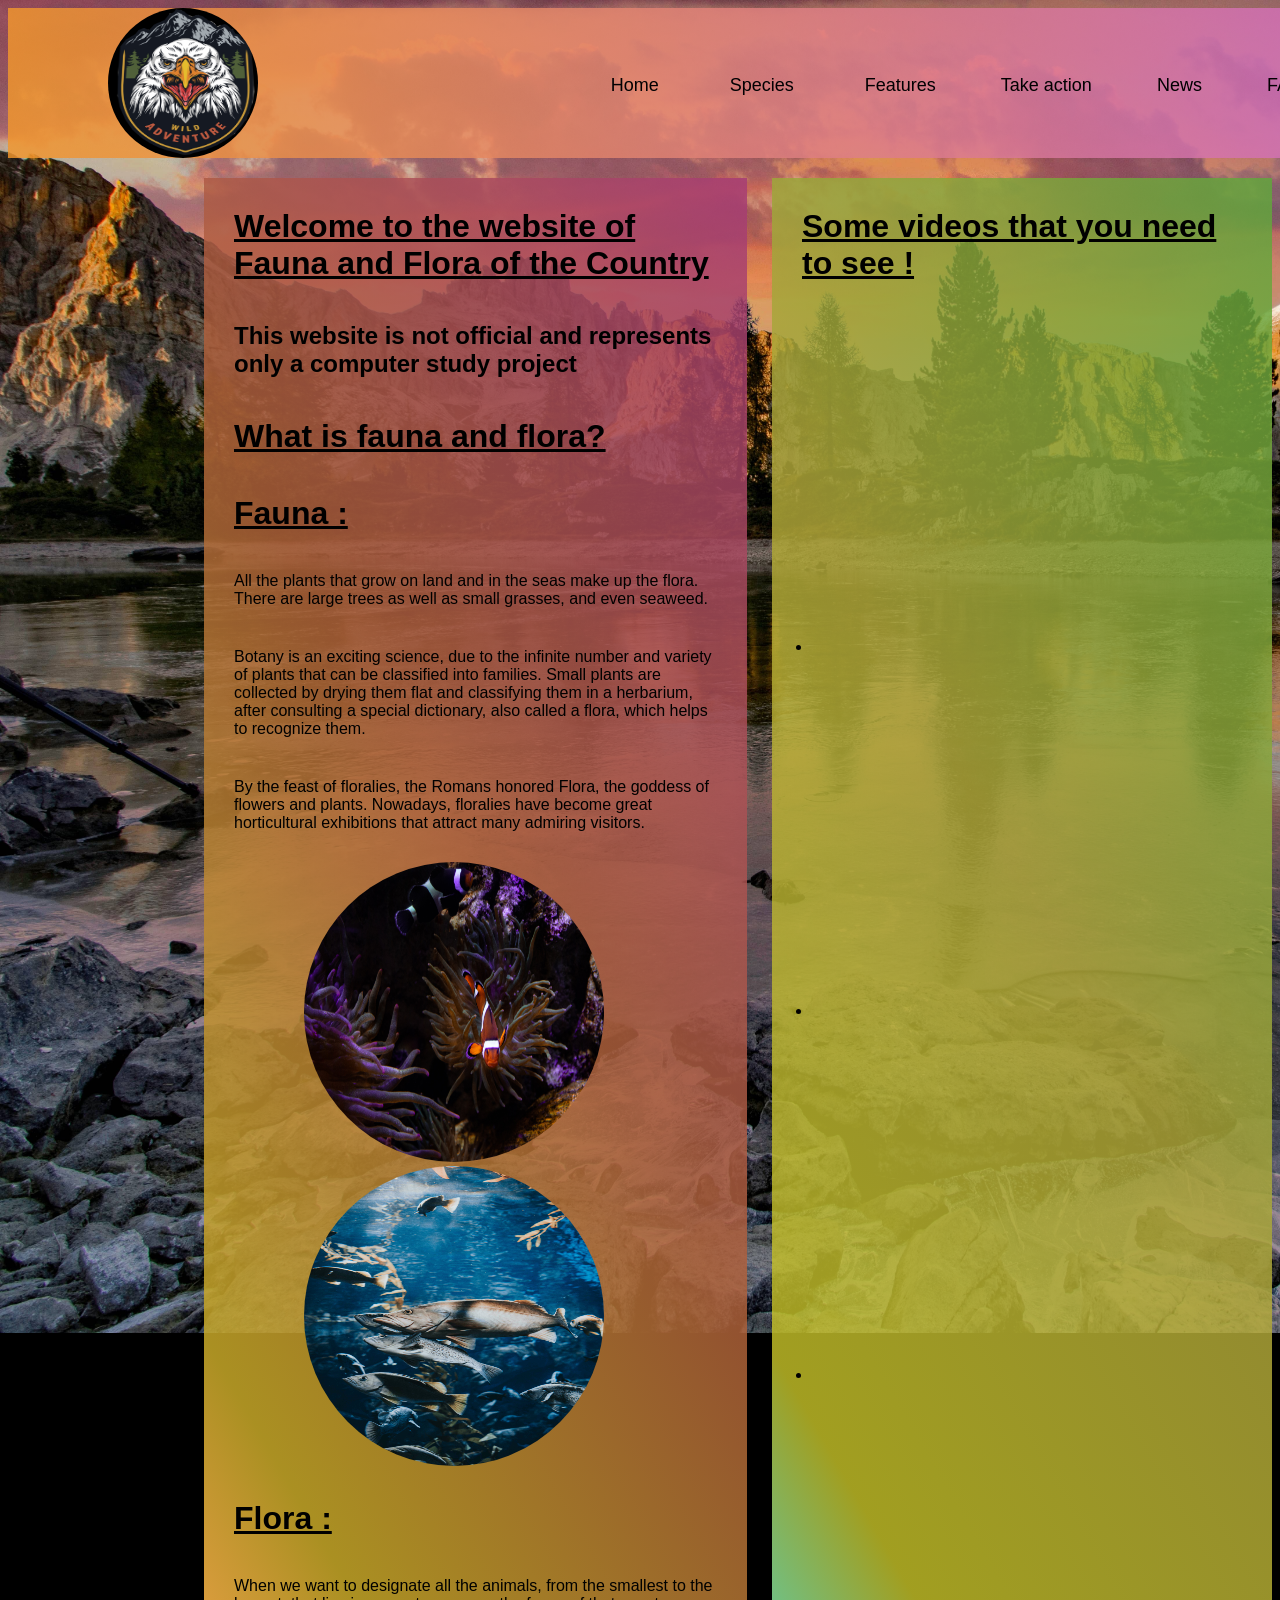
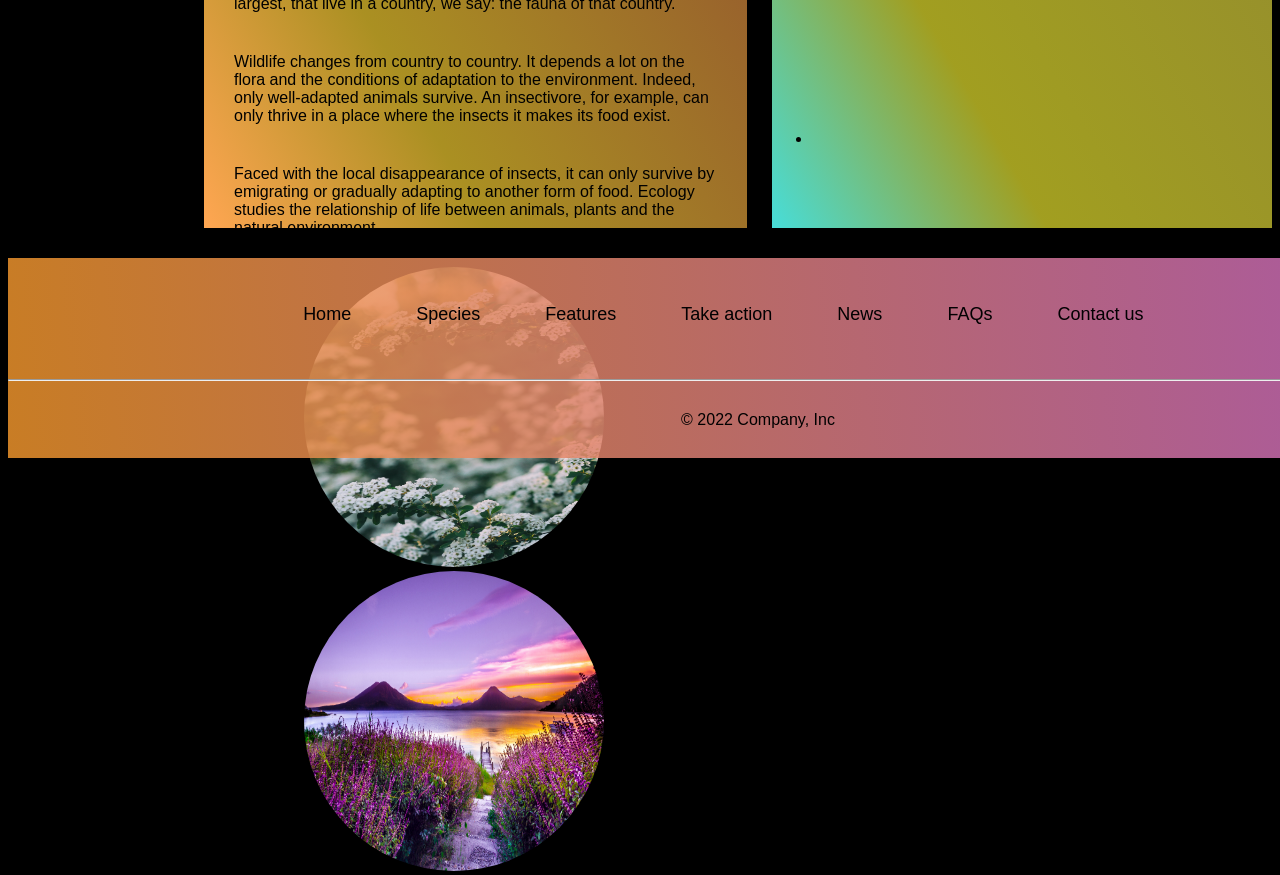
==== HTML/index.html @ 6f2f82e9 "first day" ====
<!DOCTYPE html>
<html lang="en">
<head>
    <meta charset="UTF-8">
    <meta http-equiv="X-UA-Compatible" content="IE=edge">
    <meta name="viewport" content="width=device-width, initial-scale=1.0">
    <link rel="stylesheet" type="text/css" href="style.css">
    <title>Document</title>
</head>
<body>
    <header>
        <nav>
            <a href="index.html"><img src="logo.jpg" id="logo"></a>
            <ul id="MainMenu">
                <li><a href="index.html">Home</a></li>
                <button>
                    <li>
                        <div class="dropdown">
                            <a href="index.html">Species</a>
                                <div class="content">
                                    <a href="mammifere.html">Mammiferes</a>
                                    <a href="birds.html">Birds</a>
                                    <a href="fishs.html">Fishs</a>
                                    <a href="amphibiens.html">Amphibians</a>
                                    <a href="reptiles.html">Reptiles</a>
                                    <a href="invertebres.html">Invertebrates</a>
                                    <a href="plants.html">Plants</a>
                                    <a href="savages.html">Savage species</a>
                                </div>
                        </div>
                    </li>
                </button>
                <li><a href="features.html">Features</a></li>
                <li><a href="action.html">Take action</a></li>
                <li><a href="new.html">News</a></li>
                <li><a href="FAQs.html">FAQs</a></li>
                <li><a href="Contact.html">Contact us</a></li>
            </ul>
        </nav>
    </header>

    <div class="row">
        <div id="Presentation" class="col">
            <h1>Welcome to the website of Fauna and Flora of the Country</h1>
            <h2>This website is not official and represents only a computer study project</h2>
            <h1>What is fauna and flora?</h1>
            <h1>Fauna :</h1>
            <p>All the plants that grow on land and in the seas make up the flora. There are large trees as well as small grasses, and even seaweed.
            </p>
            <p>
                Botany is an exciting science, due to the infinite number and variety of plants that can be classified into families. Small plants are collected by drying them flat and classifying them in a herbarium, after consulting a special dictionary, also called a flora, which helps to recognize them. 
            </p>
            <p>
                By the feast of floralies, the Romans honored Flora, the goddess of flowers and plants. Nowadays, floralies have become great horticultural exhibitions that attract many admiring visitors. 
            </p>
            <img src="faunaONE.jpg" id="fauna">
            <img src="faunaTwo.jpg" id="fauna">
            <h1>Flora :</h1>
            <p>
                When we want to designate all the animals, from the smallest to the largest, that live in a country, we say: the fauna of that country.
            </p>
            <p>
                Wildlife changes from country to country. It depends a lot on the flora and the conditions of adaptation to the environment. Indeed, only well-adapted animals survive. An insectivore, for example, can only thrive in a place where the insects it makes its food exist. 
            </p>
            <p>
                Faced with the local disappearance of insects, it can only survive by emigrating or gradually adapting to another form of food. Ecology studies the relationship of life between animals, plants and the natural environment.
            </p>
            <img src="floraOne.jpg" id="flora">
            <img src="floraTwo.jpg" id="flora">
        </div>
        <div id="videos" class="col">
            <h1>Some videos that you need to see !</h1>
            <ul>
                <li id="separation">
                    <iframe width="460" height="315" src="https://www.youtube.com/embed/L1ntVDlZll0" title="YouTube video player" frameborder="0" allow="accelerometer; autoplay; clipboard-write; encrypted-media; gyroscope; picture-in-picture" allowfullscreen></iframe>
                </li>
                <li id="separation">
                    <iframe width="460" height="315" src="https://www.youtube.com/embed/bsF-CzBNmOM" title="YouTube video player" frameborder="0" allow="accelerometer; autoplay; clipboard-write; encrypted-media; gyroscope; picture-in-picture" allowfullscreen></iframe>
                </li>
                <li id="separation">
                    <iframe width="460" height="315" src="https://www.youtube.com/embed/sP5YNOAPU40" title="YouTube video player" frameborder="0" allow="accelerometer; autoplay; clipboard-write; encrypted-media; gyroscope; picture-in-picture" allowfullscreen></iframe>
                </li>
                <li id="separation">
                    <iframe width="460" height="315" src="https://www.youtube.com/embed/ptAh3mdb8Rg" title="YouTube video player" frameborder="0" allow="accelerometer; autoplay; clipboard-write; encrypted-media; gyroscope; picture-in-picture" allowfullscreen></iframe>
                </li>
            </ul>
        </div>
    </div>
    <footer>
        <nav>
            <ul id="MainMenu">
                <li></li>
                <li></li>
                <li></li>
                <li></li>
                <li></li>
                <li></li>
                <li></li>
                <li></li>
                <li><a href="index.html">Home</a></li>
                <li><a href="mammifere.html">Species</a></li>
                <li><a href="features.html">Features</a></li>
                <li><a href="action.html">Take action</a></li>
                <li><a href="new.html">News</a></li>
                <li><a href="FAQs.html">FAQs</a></li>
                <li><a href="Contact.html">Contact us</a></li>
            </ul>
        </nav>
        <hr>
        <p class="text-center text-muted">© 2022 Company, Inc</p>
    </footer>
</body>
</html>
---- HTML/style.css ----
body
{
    font-family: Verdana, Geneva, Tahoma, sans-serif;
    background-color: black;
    background-image: url("fond.jpg");
    background-attachment:fixed;
    background-size: 2000px ;
    background-repeat: no-repeat;
}

header
{
    background: rgb(241,150,44);
    background: linear-gradient(85deg, rgba(241,150,44,0.8295693277310925) 0%, rgba(206,106,209,0.8155637254901961) 100%);
    background-position: center;
    height: 150px;
    width: 1500px;
    margin-left: auto;
    margin-right: auto;
    position: relative;
}


#logo{
    width: 150px;
    height: 150px;
    border-radius: 50%;
    margin-left: 100px;
}

nav
{
    display: flex;
    justify-content: space-between;
    align-items: center;
    font-size: large;
}

#MainMenu{
    padding: 28px 0;
}

#MainMenu li{
    display: inline-block;
    margin: 0 15px;
}

#MainMenu li a{
    margin-right: 30px;
    text-decoration: none;
    font-size: large;
    color: rgb(2, 0, 2);
    padding: 5px 0;
    position: relative;
}

#MainMenu li a::after{
    content:'';
    background: rgb(117, 7, 130);
    width: 0;
    height: 3px;
    position: absolute;
    bottom: 0;
    left: 0;
    transition: width 0.1s;
}

#MainMenu li a:hover::after{
    width: 100%;
}

#Presentation{
    background: rgb(166,60,117);
    background: linear-gradient(240deg, rgba(166,60,117,0.8323704481792717) 0%, rgba(175,98,57,0.8379726890756303) 45%, rgba(200,169,40,0.8491771708683473) 81%, rgba(255,166,82,1) 100%);
    height: 1650px;
    width: 900px;
    margin-right: 15px;
    font-size: medium;
}

p {
 margin:20px;
 padding:10px;
 }

h1 {
    text-decoration: underline;
    margin:20px;
    padding:10px;
}

h2 {
    margin:20px;
    padding:10px;
}



#flora{
    width: 300px;
    height: 300px;
    border-radius: 50%;
    margin-left: 100px;
}

#videos{
    background: rgb(96,166,60);
    background: linear-gradient(240deg, rgba(96,166,60,0.8323704481792717) 0%, rgba(175,166,57,0.8379726890756303) 45%, rgba(200,196,40,0.8071603641456583) 81%, rgba(82,255,250,0.865983893557423) 100%);
    background-position: center;
    height: 1650px;
    width: 571px;
    font-size: medium;
    margin-left: 10px;
}

.row {
    margin-top: 20px;
    margin-bottom: 15px;
    margin-left: 196px;
    display : flex;
    flex-direction : row;
  }

header button{
    background-color: transparent;
    border: none;
    outline: none;
}

.dropdown{
    position: relative;
}

.dropdown .content{
    display: none;
    align-items: center;
}

.dropdown:hover .content{
    display: block;
    display: flex;
    flex-direction: column;
    position: absolute;
    background: rgb(241,150,44);
    background: linear-gradient(85deg, rgba(241,150,44,1) 0%, rgba(206,106,209,1) 100%);
    padding: 5px 10px;
}

button{
    color: rgb(2, 0, 2);
}

#mammifere_text{
    background: rgb(241,150,44);
    background: linear-gradient(85deg, rgba(241,150,44,0.8295693277310925) 0%, rgba(206,106,209,0.8155637254901961) 100%);
    height: 330px;
    width: 1500px;
    margin-left: 200px;
    margin-bottom: 20px;
    font-size: medium;
}

#mammifereOne{
    margin-left: 200px;
    margin-top: 25px;
    margin-right: 30px;
    height: 250px;
    width: 475px;
    font-size: medium;
    display: inline-block;
}

#mammifereTwo{
    margin-top: 25px;
    height: 250px;
    margin-right: 30px;
    width: 475px;
    font-size: medium;
    display: inline-block;
}

#mammifereThree{
    margin-top: 25px;
    height: 250px;
    width: 475px;
    font-size: medium;
    display: inline-block;
}

#fauna{
    width: 300px;
    height: 300px;
    border-radius: 50%;
    margin-left: 100px;
}

.location-listing {
    position: relative;
  }


.location-image {
    line-height: 0;
    overflow: hidden;
}

.location-title {
    font-size: 1.5em;
    font-weight: bold;
    text-decoration: none;
    z-index: 1;
    position: absolute;
    height: 100%;
    width: 100%;
    top: 0;
    left: 0;
    opacity: 0;
    transition: opacity .5s;
    background: rgb(241,150,44);
    background: linear-gradient(85deg, rgba(241,150,44,0.8295693277310925) 0%, rgba(206,106,209,0.8155637254901961) 100%);
    color: rgb(0, 0, 0);
    
    display: flex;
    align-items: center;
    justify-content: center;
}

.location-listing:hover .location-title {
    opacity: 0.75;
}
  
.location-listing:hover .location-image img {
    filter: blur(0.5px);
}

#separation{
    margin-top: 45px;
}

#inside{
    width: 100%;
    height: auto;
}

.line { width:100%; height:1px; background: rgb(0, 0, 0) }

footer{
    margin-top: 30px;
    background: rgb(241,150,44);
    background: linear-gradient(85deg, rgba(241,150,44,0.8295693277310925) 0%, rgba(206,106,209,0.8155637254901961) 100%);
    background-position: center;
    height: 200px;
    width: 1500px;
    margin-left: auto;
    margin-right: auto;
    position: relative;
}

footer p{
    text-align: center;
}
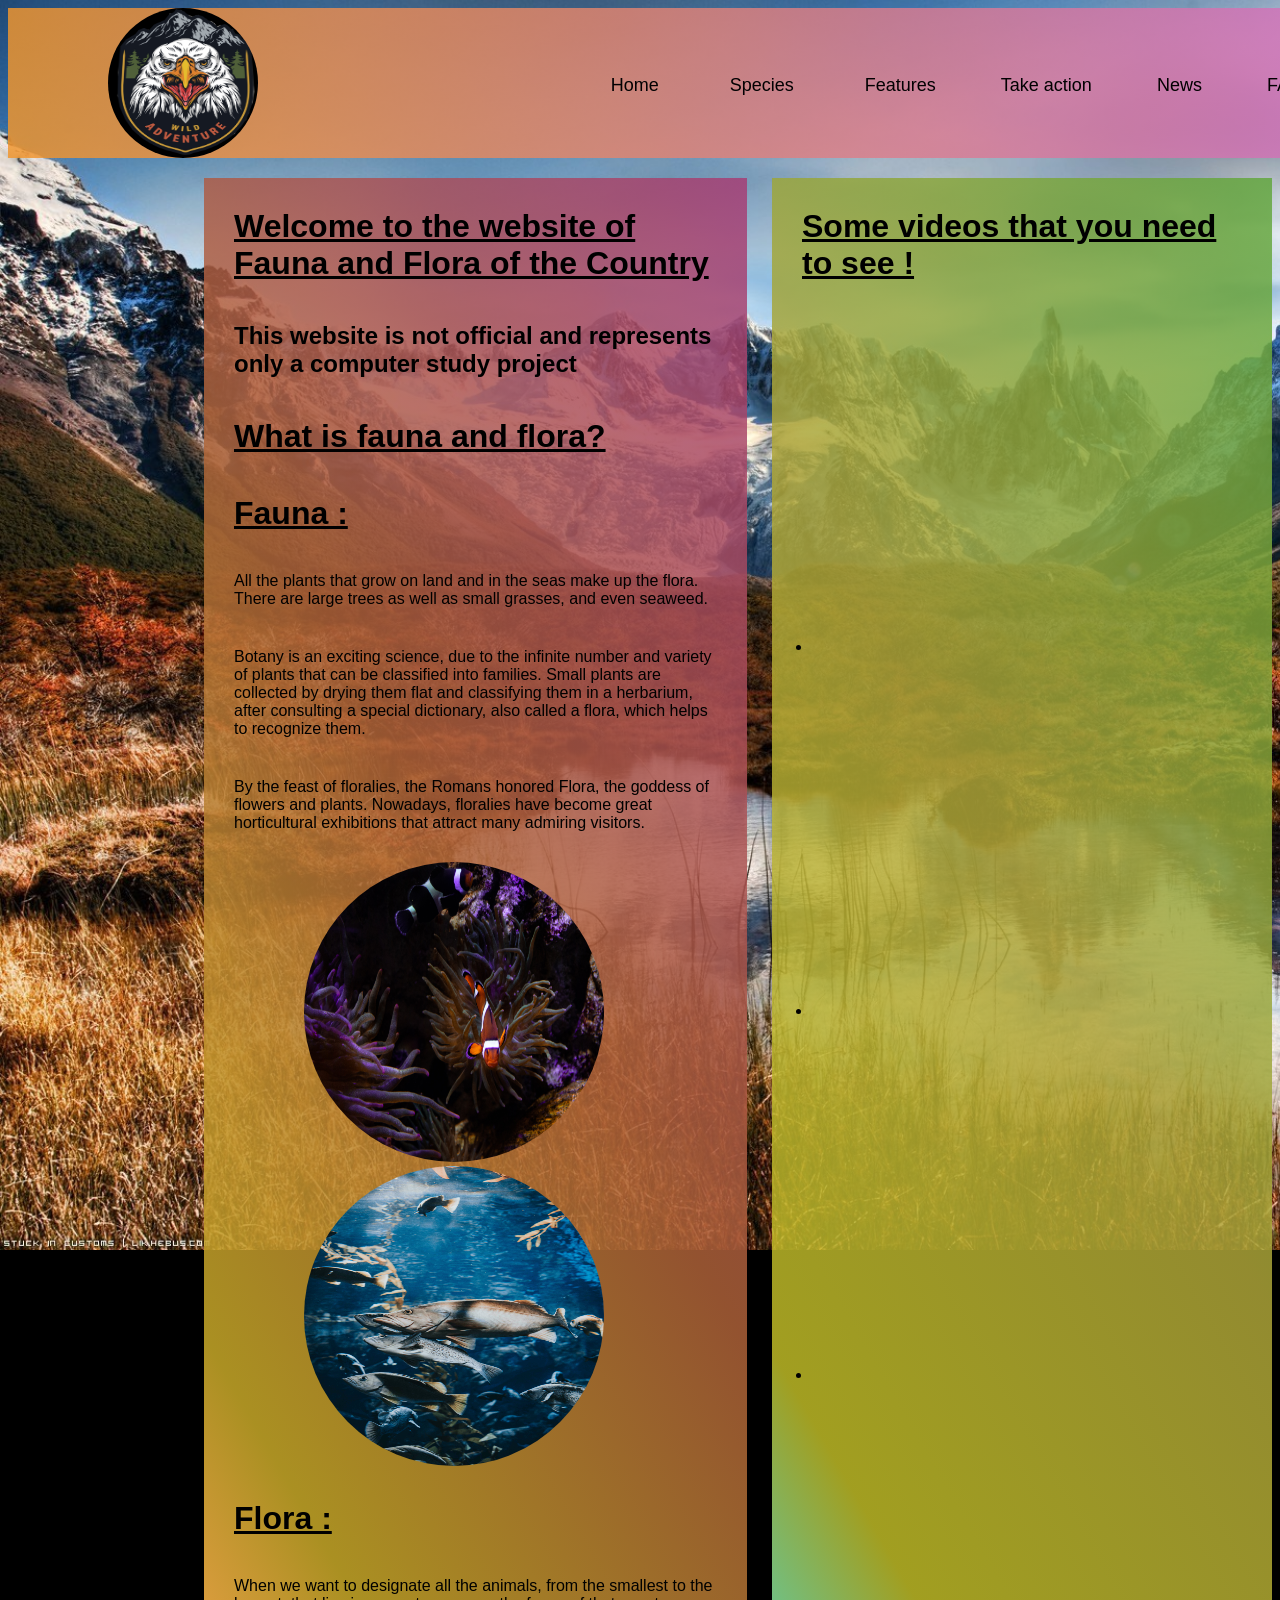
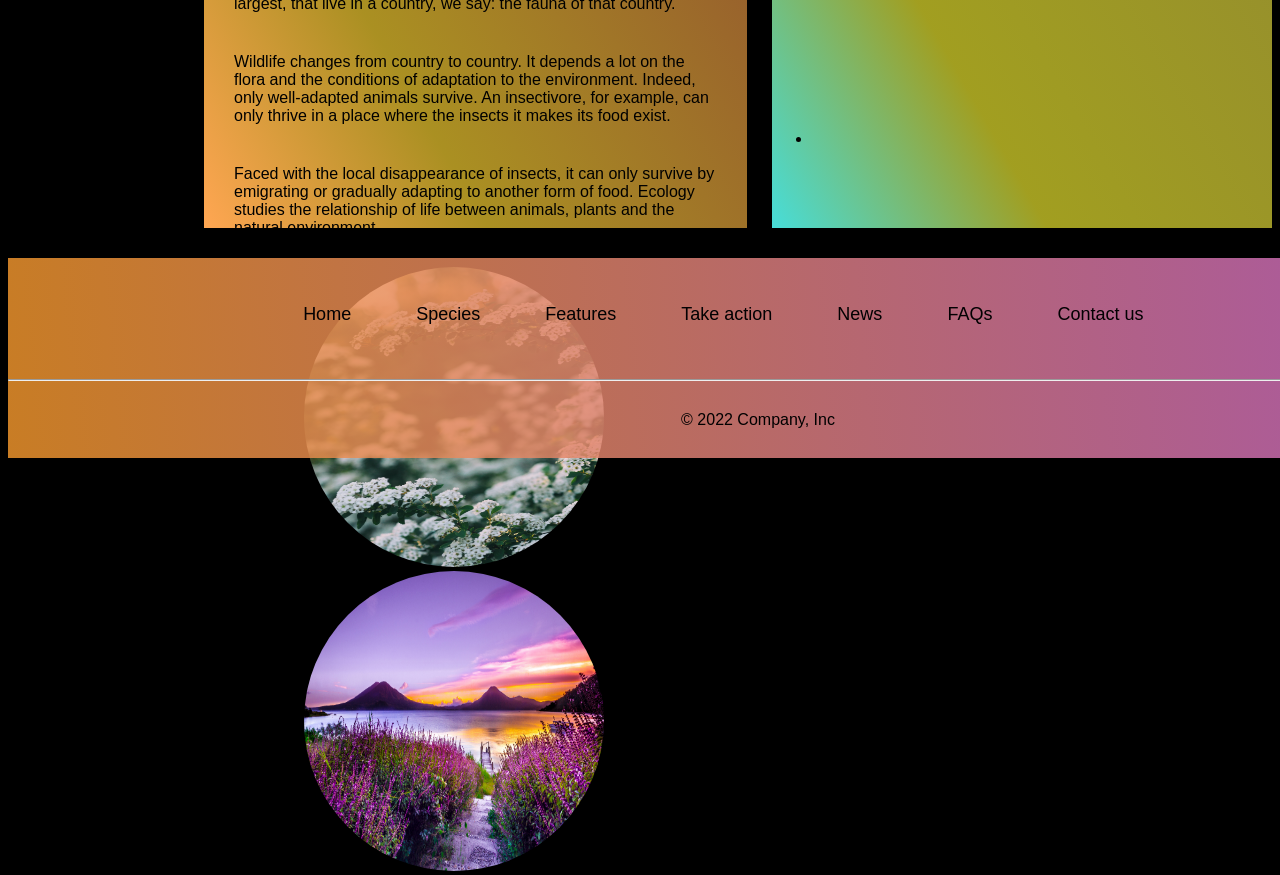
==== commit a8da6f6f: "all the elements except the diapositives" ====
--- a/HTML/index.html
+++ b/HTML/index.html
@@ -17,16 +17,15 @@
                     <li>
                         <div class="dropdown">
                             <a href="index.html">Species</a>
-                                <div class="content">
-                                    <a href="mammifere.html">Mammiferes</a>
-                                    <a href="birds.html">Birds</a>
-                                    <a href="fishs.html">Fishs</a>
-                                    <a href="amphibiens.html">Amphibians</a>
-                                    <a href="reptiles.html">Reptiles</a>
-                                    <a href="invertebres.html">Invertebrates</a>
-                                    <a href="plants.html">Plants</a>
-                                    <a href="savages.html">Savage species</a>
-                                </div>
+                            <div class="content">
+                                <a href="mammifere.html">Mammiferes</a>
+                                <a href="birds.html">Birds</a>
+                                <a href="fishs.html">Fishs/Amphibians/Amphibians</a>
+                                <a href="invertebres.html">Invertebrates</a>
+                                <a href="plants.html">Plants</a>
+                                <a href="savages.html">Savage species</a>
+                            </div>
+                    </div>
                         </div>
                     </li>
                 </button>
--- a/HTML/style.css
+++ b/HTML/style.css
@@ -258,4 +258,15 @@
 
 footer p{
     text-align: center;
+}
+
+#features{
+    background: rgb(166,60,117);
+    background: linear-gradient(240deg, rgba(166,60,117,0.8323704481792717) 0%, rgba(175,98,57,0.8379726890756303) 45%, rgba(200,169,40,0.8491771708683473) 81%, rgba(255,166,82,1) 100%);
+    height: 250px;
+    width: 1100px;
+    text-align: center;
+    margin-left: auto;
+    margin-right: auto;
+    font-size: medium;
 }
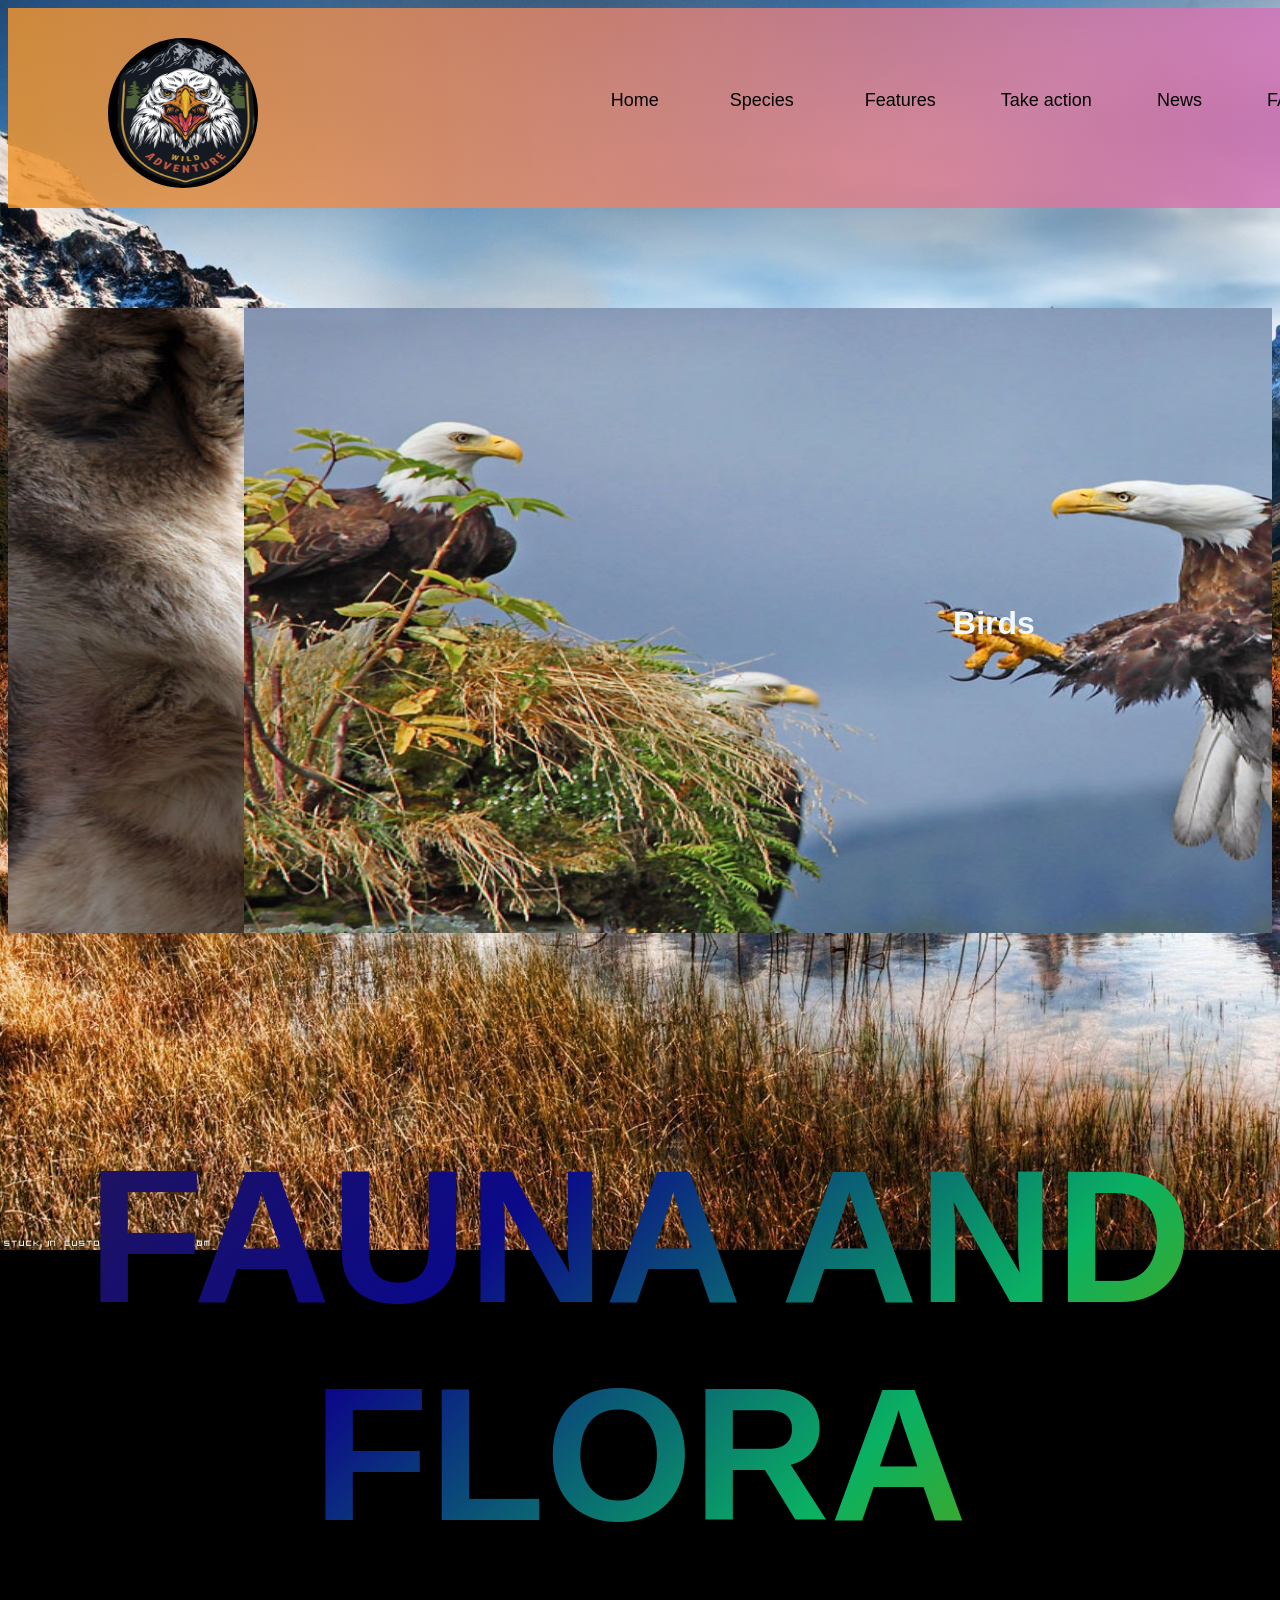
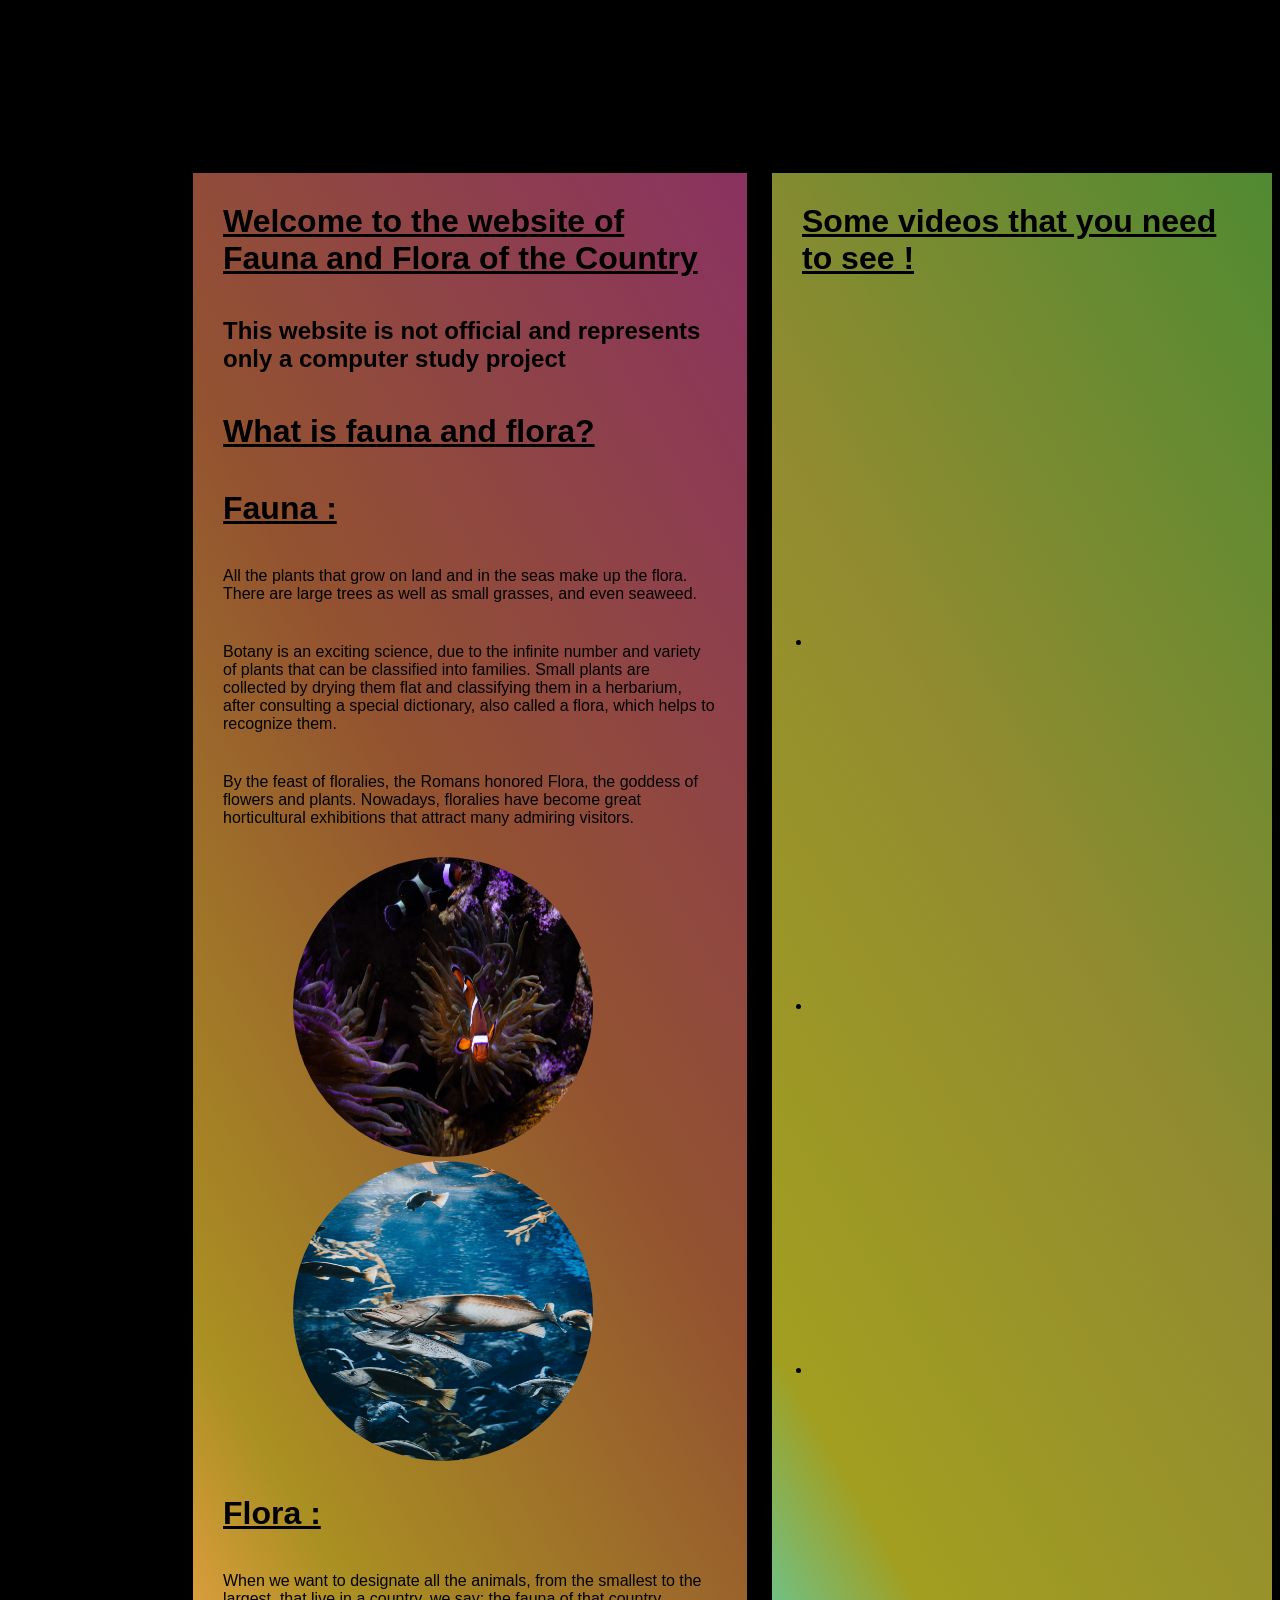
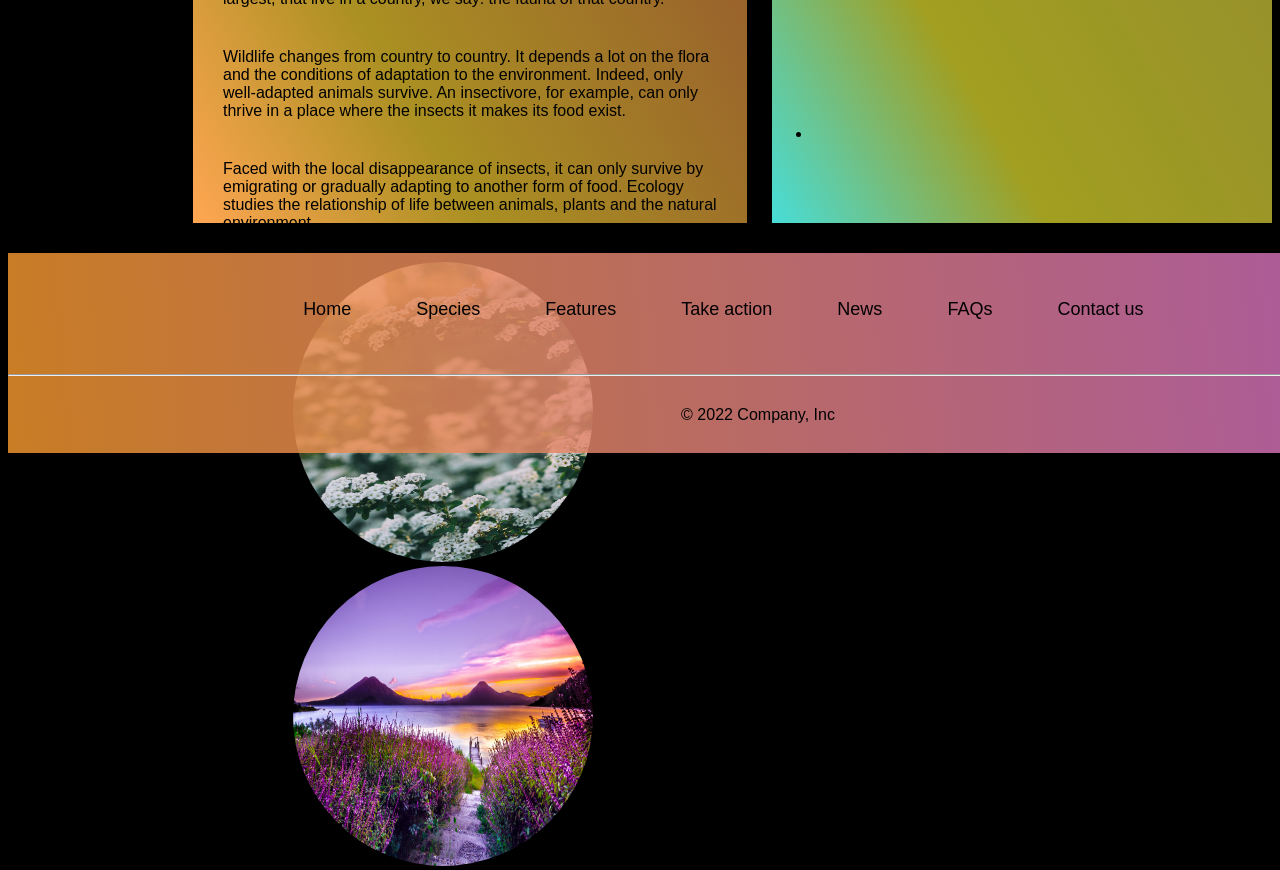
==== commit 70062ae9: "js and text in color" ====
--- a/HTML/index.html
+++ b/HTML/index.html
@@ -4,7 +4,9 @@
     <meta charset="UTF-8">
     <meta http-equiv="X-UA-Compatible" content="IE=edge">
     <meta name="viewport" content="width=device-width, initial-scale=1.0">
+    <link rel="stylesheet" href="https://maxst.icons8.com/vue-static/landings/line-awesome/line-awesome/1.3.0/css/line-awesome.min.css">
     <link rel="stylesheet" type="text/css" href="style.css">
+    <script src="JS/script.js"></script>
     <title>Document</title>
 </head>
 <body>
@@ -23,7 +25,7 @@
                                 <a href="fishs.html">Fishs/Amphibians/Amphibians</a>
                                 <a href="invertebres.html">Invertebrates</a>
                                 <a href="plants.html">Plants</a>
-                                <a href="savages.html">Savage species</a>
+                                <a href="savages.html">Wild species</a>
                             </div>
                     </div>
                         </div>
@@ -37,7 +39,54 @@
             </ul>
         </nav>
     </header>
-
+    <div class="diapo">
+        <!-- Conteneur des "diapos" -->
+        <div class="elements">
+            <!-- Première diapo -->
+            <div class="element active">
+                <a href="mammifere.html"><img src="Wolf.jpg" alt="Image1"></a>
+                <div class="caption">
+                    <h1 class="Diapo" id="black">Mammiferes</h1>
+                </div>
+            </div>
+            <!-- Deuxième diapo -->
+            <div class="element">
+                <a href="birds.html"><img src="Bald-Eagle.jpg" alt="Image2"></a>
+                <div class="caption">
+                    <h1 class="Diapo">Birds</h2>
+                </div>
+            </div>
+            <!-- Troisième diapo -->
+            <div class="element">
+                <a href="invertebres.html"><img src="Diaporama/inver.jpg" alt="Image3"></a>
+                <div class="caption">
+                    <h1 class="Diapo">Invertebrates</h1>
+                </div>
+            </div>
+            <!-- Quatrième diapo -->
+            <div class="element">
+                <a href="fishs.html"><img src="Diaporama/amphi.jpg" alt="Image4"></a>
+                <div class="caption">
+                    <h1 class="Diapo">Fishs/Amphibians/Amphibians</h1>
+                </div>
+            </div>
+            <!-- Quatrième diapo -->
+            <div class="element">
+                <a href="savages.html"><img src="Diaporama/Wild.jpg" alt="Image5"></a>
+                <div class="caption">
+                    <h1 class="Diapo">Wild species</h1>
+                </div>
+            </div>
+        </div>
+        <!-- Flèches de navigation -->
+        <i id="nav-gauche" class="las la-chevron-left"></i>
+        <i id="nav-droite" class="las la-chevron-right"></i>
+    </div>
+    <div class="style">
+          <div class="col-md-12 text-center">
+            <h3 class="animate-charcter"> Fauna and Flora</h3>
+        </div>
+      </div>
     <div class="row">
         <div id="Presentation" class="col">
             <h1>Welcome to the website of Fauna and Flora of the Country</h1>
--- a/HTML/style.css
+++ b/HTML/style.css
@@ -1,3 +1,4 @@
+@import url("https://fonts.googleapis.com/css?family=Poppins:100,200,300,400,500,600,700,800,900");
 body
 {
     font-family: Verdana, Geneva, Tahoma, sans-serif;
@@ -13,19 +14,58 @@
     background: rgb(241,150,44);
     background: linear-gradient(85deg, rgba(241,150,44,0.8295693277310925) 0%, rgba(206,106,209,0.8155637254901961) 100%);
     background-position: center;
-    height: 150px;
+    height: 200px;
     width: 1500px;
     margin-left: auto;
     margin-right: auto;
     position: relative;
 }
-
-
+  
 #logo{
+    margin-top: 30px;
     width: 150px;
     height: 150px;
     border-radius: 50%;
     margin-left: 100px;
+}
+
+.style{
+    text-align: center;
+}
+
+.animate-charcter
+{
+   text-transform: uppercase;
+  background-image: linear-gradient(
+    -225deg,
+    #231557 0%,
+    #0b0988 20%,
+    #0ab163 40%,
+    #5ba506 50%,
+    #bc3918 60%,
+    #bc3918 65%,
+    #5ba506 70%,
+    #0ab163 80%,
+    #0b0988 90%,
+    #231557 100%
+  );
+  background-size: auto auto;
+  background-clip: border-box;
+  background-size: 200% auto;
+  color: #fff;
+  background-clip: text;
+  text-fill-color: transparent;
+  -webkit-background-clip: text;
+  -webkit-text-fill-color: transparent;
+  animation: textclip 7s linear infinite;
+  display: inline-block;
+      font-size: 190px;
+}
+
+@keyframes textclip {
+  to {
+    background-position: 200% center;
+  }
 }
 
 nav
@@ -108,7 +148,7 @@
     background: linear-gradient(240deg, rgba(96,166,60,0.8323704481792717) 0%, rgba(175,166,57,0.8379726890756303) 45%, rgba(200,196,40,0.8071603641456583) 81%, rgba(82,255,250,0.865983893557423) 100%);
     background-position: center;
     height: 1650px;
-    width: 571px;
+    width: 573px;
     font-size: medium;
     margin-left: 10px;
 }
@@ -116,7 +156,7 @@
 .row {
     margin-top: 20px;
     margin-bottom: 15px;
-    margin-left: 196px;
+    margin-left: 185px;
     display : flex;
     flex-direction : row;
   }
@@ -269,4 +309,59 @@
     margin-left: auto;
     margin-right: auto;
     font-size: medium;
+}
+
+.diapo{
+    position: relative;
+    overflow: hidden;
+    margin-top: 100px;
+}
+
+.diapo h1{
+    color: aliceblue;
+    text-decoration: none;
+}
+
+#nav-droite, #nav-gauche{
+    position: absolute;
+    top: 50%;
+    transform: translateY(-50%);
+    color: white;
+    font-size: 3em;
+}
+
+#nav-droite{
+    right: 400px;
+    top:50%;
+}
+
+#nav-gauche{
+    left: 400px;
+    top:50%;
+}
+
+.elements{
+    display: flex;
+    transition: 1s linear;
+}
+
+.element{
+    flex: 1 0 100%;
+    position: relative;
+    text-align: center;
+}
+
+.element > a > img{
+    width: 1500px;
+    height: 625px;
+}
+
+.caption{
+    position: absolute;
+    top: 50%;
+    left: 50%;
+    transform: translate(-50%, -50%);
+    text-align: center;
+    background-color: transparent;
+    padding: 30px;
 }
